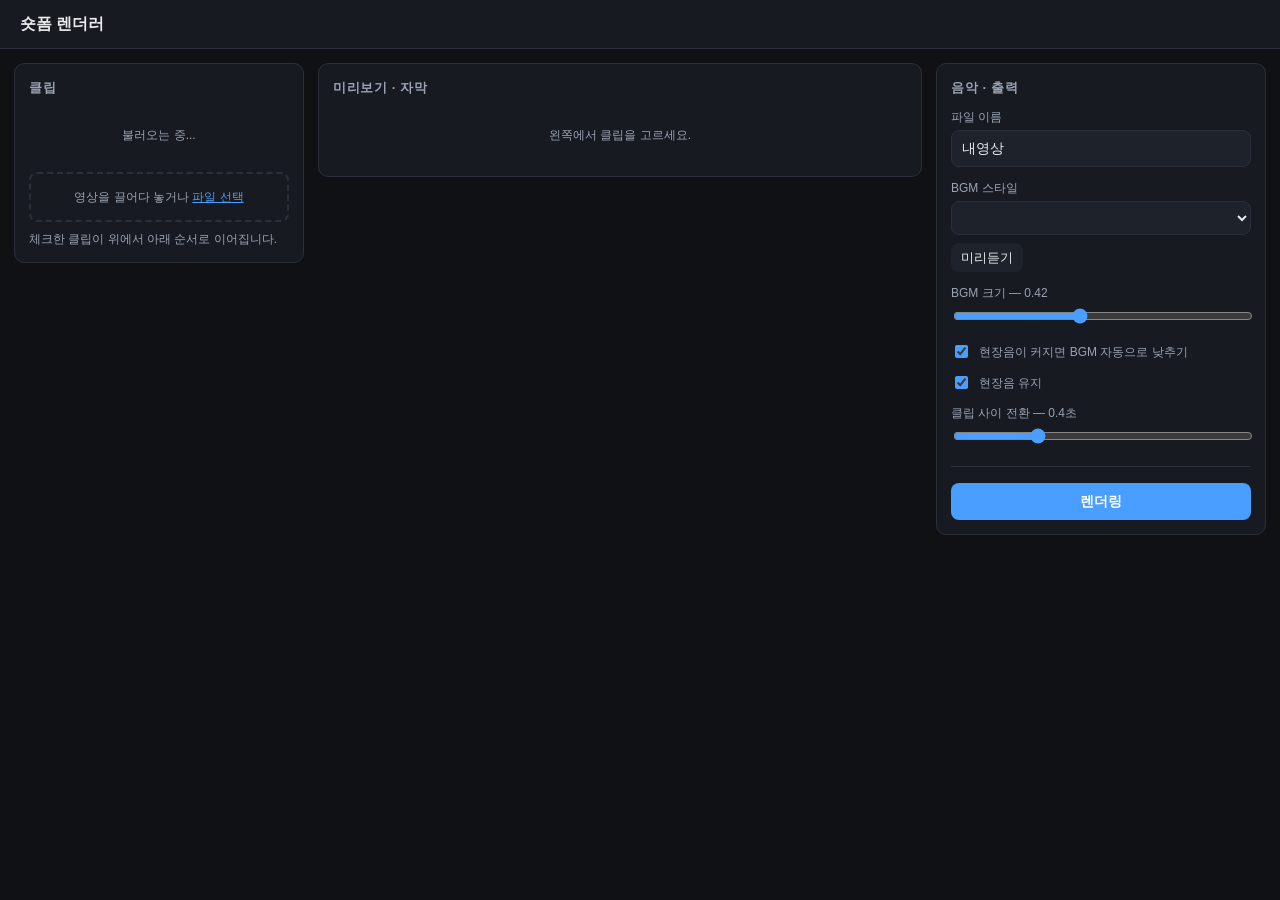
==== shorts/static/index.html @ 7fba800d "대시보드 UI와 구간 자르기 추가 설정 파일을 손으로 쓰지 않고 브라우저에서 작업할 수 있게 한다.  - app.py: Flask 기반 로컬 대시보드. 클립 드래그 업로드, 순서 " ====
<!doctype html>
<html lang="ko">
<head>
<meta charset="utf-8">
<meta name="viewport" content="width=device-width, initial-scale=1">
<title>숏폼 렌더러</title>
<link rel="icon" href="data:,">
<link rel="stylesheet" href="style.css">
</head>
<body>

<header>
  <h1>숏폼 렌더러</h1>
  <div class="grow"></div>
  <div class="env" id="env"></div>
</header>

<div class="wrap">

  <!-- 왼쪽: 클립 -->
  <div class="panel">
    <h2>클립</h2>
    <div id="clips"><div class="empty">불러오는 중...</div></div>
    <div class="drop" id="drop">
      영상을 끌어다 놓거나 <a href="#" id="pick">파일 선택</a>
      <input type="file" id="file" multiple accept="video/*" hidden>
    </div>
    <div class="hint">체크한 클립이 위에서 아래 순서로 이어집니다.</div>
  </div>

  <!-- 가운데: 미리보기 + 자막 -->
  <div class="panel">
    <h2>미리보기 · 자막</h2>
    <div id="noclip" class="empty">왼쪽에서 클립을 고르세요.</div>

    <div id="editor" hidden>
      <div class="stage" id="stage">
        <video id="vid" playsinline preload="metadata"></video>
        <div class="cap-layer" id="capLayer"></div>
      </div>

      <div class="tl">
        <input type="range" id="seek" min="0" max="100" step="0.01" value="0">
        <div class="row" style="justify-content:space-between">
          <button class="sm" id="play">재생</button>
          <span class="time" id="tnow">0.00 / 0.00 초</span>
        </div>
      </div>

      <div class="field">
        <label>구간 자르기 — 이 범위만 사용합니다 (얼굴 나온 부분 빼기 등)</label>
        <div class="row">
          <input type="number" id="trimA" step="0.05" min="0" placeholder="시작">
          <input type="number" id="trimB" step="0.05" min="0" placeholder="끝">
          <button class="sm" id="trimNow">현재 위치</button>
          <button class="sm" id="trimClear">해제</button>
        </div>
      </div>

      <div class="row" style="margin-top:14px">
        <strong style="flex:1">자막</strong>
        <button class="sm" id="addCap">+ 현재 위치에 추가</button>
      </div>
      <div id="caps"></div>
    </div>
  </div>

  <!-- 오른쪽: 음악 + 렌더 -->
  <div class="panel">
    <h2>음악 · 출력</h2>

    <div class="field">
      <label>파일 이름</label>
      <input id="outName" value="내영상" spellcheck="false">
    </div>

    <div class="field">
      <label>BGM 스타일</label>
      <select id="style"></select>
      <div class="hint" id="styleDesc"></div>
      <div class="row" style="margin-top:8px">
        <button class="sm" id="prevBgm">미리듣기</button>
        <audio id="bgmAudio" hidden></audio>
      </div>
    </div>

    <div class="field">
      <label>BGM 크기 — <span id="volLabel">0.42</span></label>
      <input type="range" id="vol" min="0" max="1" step="0.01" value="0.42">
    </div>

    <div class="field row">
      <input type="checkbox" id="duck" checked style="width:auto;accent-color:var(--accent)">
      <label for="duck" style="margin:0">현장음이 커지면 BGM 자동으로 낮추기</label>
    </div>

    <div class="field row">
      <input type="checkbox" id="keepOrig" checked style="width:auto;accent-color:var(--accent)">
      <label for="keepOrig" style="margin:0">현장음 유지</label>
    </div>

    <div class="field">
      <label>클립 사이 전환 — <span id="trLabel">0.4</span>초</label>
      <input type="range" id="transition" min="0.1" max="1.2" step="0.05" value="0.4">
    </div>

    <hr style="border:none;border-top:1px solid var(--line);margin:16px 0">

    <div id="msg"></div>
    <button class="primary" id="render" style="width:100%">렌더링</button>
    <div class="bar" id="bar" hidden><i></i></div>
    <div class="log" id="log" hidden></div>
    <div id="result" hidden style="margin-top:12px">
      <video id="outVid" controls playsinline style="width:100%;border-radius:8px;background:#000"></video>
      <div class="row" style="margin-top:8px">
        <button class="sm" id="reveal" style="flex:1">폴더 열기</button>
      </div>
      <div class="hint" id="outList"></div>
    </div>
  </div>

</div>

<script src="app.js"></script>
</body>
</html>
---- shorts/static/style.css ----
:root {
  --bg: #0f1115; --panel: #171a21; --panel2: #1e222b; --line: #2a2f3a;
  --text: #e8eaed; --dim: #9aa3b2; --accent: #4a9eff; --accent2: #2d7fd6;
  --ok: #3ecf8e; --warn: #f5a524; --err: # f5565c; --err: #f5565c;
  --radius: 10px;
}
* { box-sizing: border-box; }
body { margin: 0; background: var(--bg); color: var(--text);
  font: 14px/1.5 -apple-system, "Apple SD Gothic Neo", "Malgun Gothic", "Noto Sans KR", sans-serif; }
button { font: inherit; cursor: pointer; border: none; border-radius: 8px;
  background: var(--panel2); color: var(--text); padding: 8px 14px; }
button:hover:not(:disabled) { background: #2a303c; }
button:disabled { opacity: .45; cursor: not-allowed; }
button.primary { background: var(--accent); color: #fff; font-weight: 600; }
button.primary:hover:not(:disabled) { background: var(--accent2); }
button.sm { padding: 5px 10px; font-size: 13px; }
input, select, textarea { font: inherit; background: var(--panel2); color: var(--text);
  border: 1px solid var(--line); border-radius: 8px; padding: 7px 10px; width: 100%; }
input:focus, select:focus, textarea:focus { outline: 2px solid var(--accent); border-color: transparent; }
input[type=range] { padding: 0; border: none; background: none; accent-color: var(--accent); }
label { color: var(--dim); font-size: 12px; display: block; margin-bottom: 4px; }
a { color: var(--accent); }

header { display: flex; align-items: center; gap: 14px; padding: 12px 20px;
  border-bottom: 1px solid var(--line); background: var(--panel); position: sticky; top: 0; z-index: 20; }
header h1 { font-size: 16px; margin: 0; font-weight: 700; }
header .grow { flex: 1; }
.env { font-size: 12px; color: var(--dim); display: flex; gap: 12px; }
.env .bad { color: var(--err); }
.env .good { color: var(--ok); }

.wrap { display: grid; grid-template-columns: 290px 1fr 330px; gap: 14px; padding: 14px;
  align-items: start; }
.panel { background: var(--panel); border: 1px solid var(--line); border-radius: var(--radius);
  padding: 14px; }
.panel h2 { font-size: 13px; margin: 0 0 10px; color: var(--dim); font-weight: 600;
  text-transform: uppercase; letter-spacing: .05em; }
.row { display: flex; gap: 8px; align-items: center; }
.row button { flex: none; white-space: nowrap; }
.row + .row { margin-top: 10px; }
.field + .field { margin-top: 12px; }

/* 클립 목록 */
.clip { display: flex; gap: 10px; padding: 8px; border-radius: 8px; cursor: pointer;
  border: 1px solid transparent; align-items: center; }
.clip:hover { background: var(--panel2); }
.clip.active { border-color: var(--accent); background: #1b2330; }
.clip img { width: 44px; height: 78px; object-fit: cover; border-radius: 5px; background: #000; flex: none; }
.clip .meta { min-width: 0; flex: 1; }
.clip .nm { font-size: 12px; white-space: nowrap; overflow: hidden; text-overflow: ellipsis; }
.clip .sub { font-size: 11px; color: var(--dim); white-space: nowrap;
  overflow: hidden; text-overflow: ellipsis; }
.clip input[type=checkbox] { width: auto; flex: none; accent-color: var(--accent); }
.order { display: flex; flex-direction: column; gap: 2px; }
.order button { padding: 0 5px; font-size: 11px; line-height: 1.4; background: none; color: var(--dim); }
.order button:hover { color: var(--text); }

.drop { border: 2px dashed var(--line); border-radius: 8px; padding: 14px; text-align: center;
  color: var(--dim); font-size: 12px; margin-top: 10px; }
.drop.over { border-color: var(--accent); color: var(--accent); }

/* 미리보기 */
.stage { position: relative; background: #000; border-radius: 8px; overflow: hidden;
  margin: 0 auto; max-width: 340px; aspect-ratio: 9 / 16; }
.stage video { display: block; width: 100%; height: 100%; object-fit: contain; }
.loading { position: absolute; inset: 0; display: flex; align-items: center;
  justify-content: center; color: #dfe3e8; font-size: 13px;
  background: rgba(0,0,0,.55); text-align: center; padding: 0 16px; }
.cap-layer { position: absolute; inset: 0; pointer-events: none; }
.cap-prev { position: absolute; left: 0; right: 0; text-align: center; color: #fff;
  font-weight: 700; padding: 0 6px; line-height: 1.25;
  text-shadow: 0 0 3px #000, 0 0 3px #000, 1px 1px 2px #000, -1px -1px 2px #000; }
.tl { margin-top: 10px; }
.time { font-variant-numeric: tabular-nums; color: var(--dim); font-size: 12px; }

/* 자막 */
.cap { background: var(--panel2); border: 1px solid var(--line); border-radius: 8px;
  padding: 10px; margin-bottom: 8px; }
.cap .top { display: flex; gap: 6px; align-items: center; margin-bottom: 8px; }
.cap .top input { flex: 1; }
.cap .times { display: grid; grid-template-columns: 1fr 1fr auto; gap: 6px; align-items: end; }
.cap .adv { display: grid; grid-template-columns: 1fr 1fr; gap: 8px; margin-top: 8px; }
.del { background: none; color: var(--dim); padding: 4px 8px; }
.del:hover { background: #3a2226; color: var(--err); }

/* 로그 */
.log { background: #0b0d11; border: 1px solid var(--line); border-radius: 8px; padding: 10px;
  font-family: ui-monospace, Menlo, Consolas, monospace; font-size: 12px; color: var(--dim);
  height: 150px; overflow: auto; white-space: pre-wrap; }
.bar { height: 4px; background: var(--panel2); border-radius: 2px; overflow: hidden; margin: 8px 0; }
.bar i { display: block; height: 100%; width: 30%; background: var(--accent);
  animation: slide 1.1s ease-in-out infinite; }
@keyframes slide { 0% { margin-left: -30%; } 100% { margin-left: 100%; } }
.hint { font-size: 12px; color: var(--dim); margin-top: 8px; }
.banner { padding: 9px 12px; border-radius: 8px; font-size: 13px; margin-bottom: 12px; }
.banner.err { background: #3a2226; color: #ffb4b8; }
.banner.ok { background: #15321f; color: #9ff0c5; }
.empty { color: var(--dim); font-size: 12px; text-align: center; padding: 18px 0; }

@media (max-width: 1100px) {
  .wrap { grid-template-columns: 1fr; }
  .stage { max-width: 280px; }
}
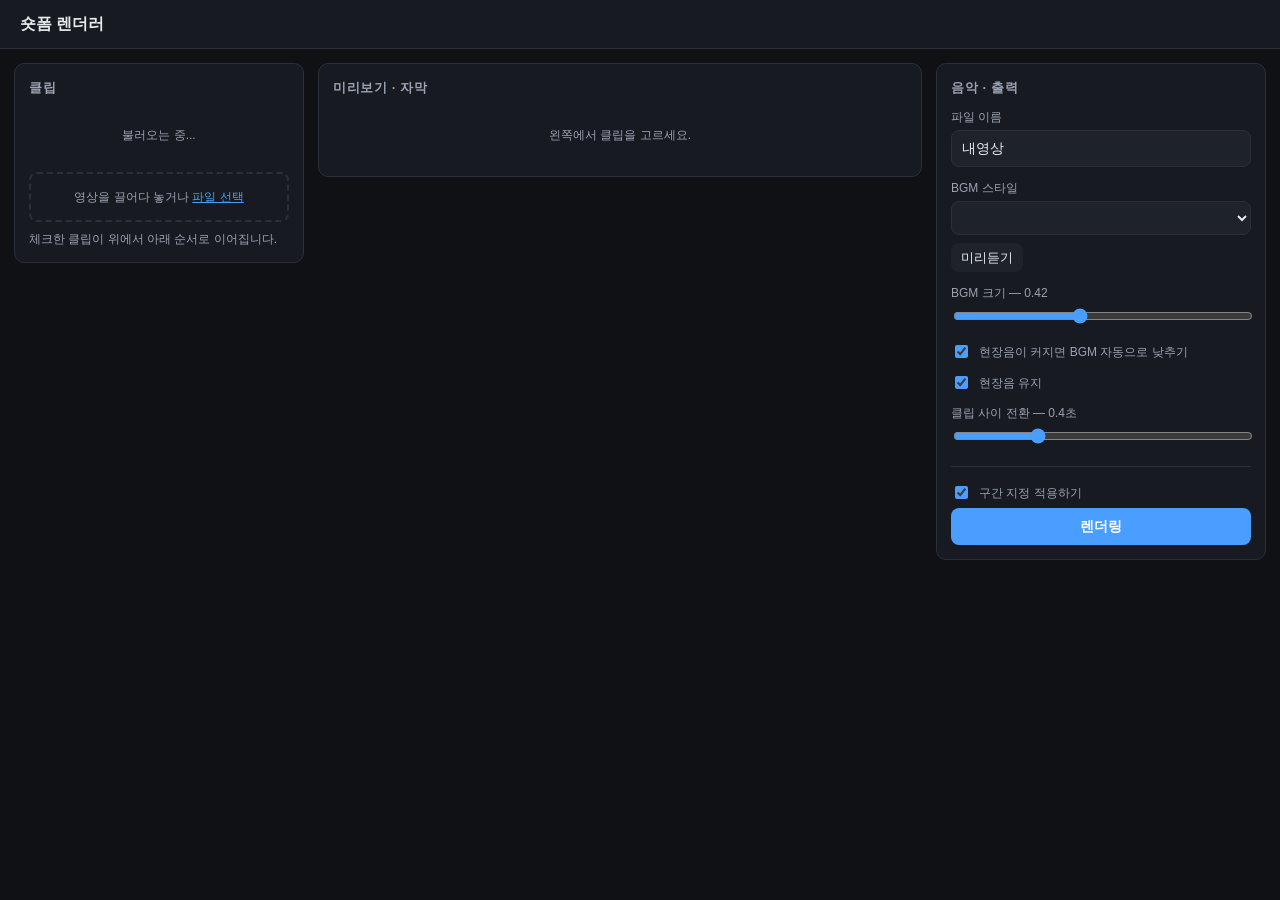
==== commit 7787b109: "Pretendard 폰트 지원과 구간 제외 토글 추가 폰트: - 프로젝트 fonts/ 폴더에 넣은 폰트를 설치 없이 쓴다. 파일이 여러 개면   ExtraBold → Bold → " ====
--- a/shorts/static/index.html
+++ b/shorts/static/index.html
@@ -48,12 +48,16 @@
       </div>
 
       <div class="field">
-        <label>구간 자르기 — 이 범위만 사용합니다 (얼굴 나온 부분 빼기 등)</label>
+        <label>구간 지정 — 얼굴 나온 부분을 빼거나, 쓸 구간만 남길 때</label>
         <div class="row">
           <input type="number" id="trimA" step="0.05" min="0" placeholder="시작">
           <input type="number" id="trimB" step="0.05" min="0" placeholder="끝">
           <button class="sm" id="trimNow">현재 위치</button>
-          <button class="sm" id="trimClear">해제</button>
+          <button class="sm" id="trimClear">지우기</button>
+        </div>
+        <div class="row" style="margin-top:8px">
+          <input type="checkbox" id="trimOn" style="width:auto;accent-color:var(--accent)">
+          <label for="trimOn" style="margin:0" id="trimOnLabel">이 구간만 사용</label>
         </div>
       </div>
 
@@ -106,6 +110,12 @@
 
     <hr style="border:none;border-top:1px solid var(--line);margin:16px 0">
 
+    <div class="field row">
+      <input type="checkbox" id="trimAll" checked style="width:auto;accent-color:var(--accent)">
+      <label for="trimAll" style="margin:0">구간 지정 적용하기</label>
+    </div>
+    <div class="hint" id="trimSummary" style="margin-top:-6px;margin-bottom:12px"></div>
+
     <div id="msg"></div>
     <button class="primary" id="render" style="width:100%">렌더링</button>
     <div class="bar" id="bar" hidden><i></i></div>
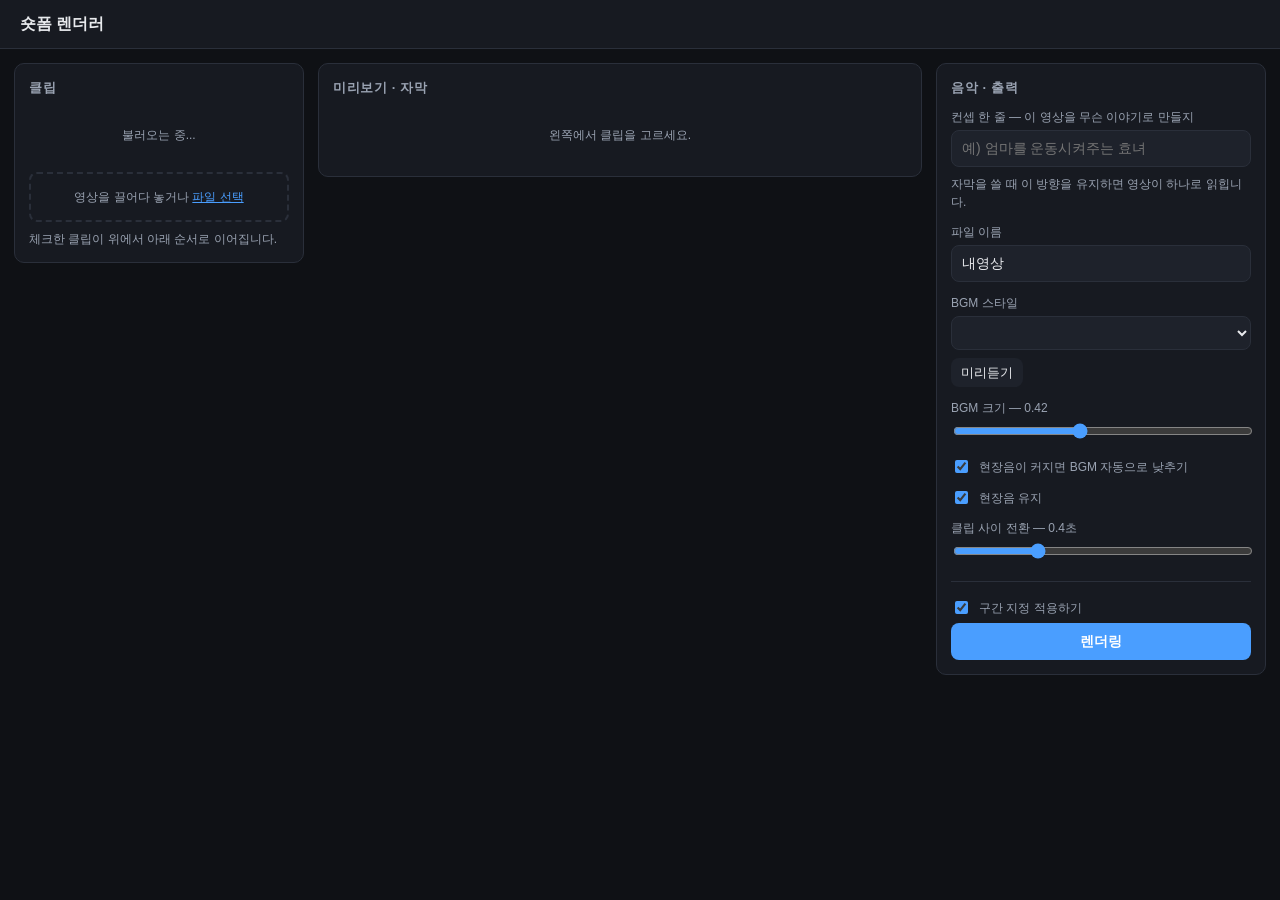
==== commit 690007aa: "대시보드에 컨셉 칸과 자막 요청문 복사 추가 컨셉 한 줄이 결과를 가른다는 점을 도구가 거들도록 했다.  - 컨셉 입력 칸을 오른쪽 패널 맨 위에 두고, 자막 영역에도 되짚어 보여" ====
--- a/shorts/static/index.html
+++ b/shorts/static/index.html
@@ -63,15 +63,37 @@
 
       <div class="row" style="margin-top:14px">
         <strong style="flex:1">자막</strong>
+        <button class="sm" id="showRules">쓰는 법</button>
         <button class="sm" id="addCap">+ 현재 위치에 추가</button>
       </div>
+      <div id="conceptEcho" class="hint" hidden></div>
+      <div id="rules" class="rules" hidden>
+        <ul>
+          <li><b>10자 안팎으로</b> 짧게. 3~4초 안에 읽혀야 합니다</li>
+          <li><b>설명하지 말고 관점을</b> — "미끄럼틀 성공" 보다 "여기 갔다 저기 갔다"</li>
+          <li><b>아이 반말과 엄마 존댓말을 번갈아</b> — "엄마 운동 부족이야" / "잠시도 가만히 못 있어요"</li>
+          <li><b>일상을 다른 틀에</b> — 놀이터를 출근으로, 반복을 PT로</li>
+          <li><b>어울리지 않는 격식체</b>로 웃기기 — "시소는 아직 연구 중입니다"</li>
+          <li><b>이야기 하나가 클립을 관통</b>하게</li>
+        </ul>
+      </div>
       <div id="caps"></div>
+      <div class="row" style="margin-top:10px">
+        <button class="sm" id="copyAsk">자막을 Claude 에게 부탁할 요청문 복사</button>
+      </div>
+      <textarea id="askBox" class="askbox" hidden readonly rows="8"></textarea>
     </div>
   </div>
 
   <!-- 오른쪽: 음악 + 렌더 -->
   <div class="panel">
     <h2>음악 · 출력</h2>
+
+    <div class="field">
+      <label>컨셉 한 줄 — 이 영상을 무슨 이야기로 만들지</label>
+      <input id="concept" placeholder="예) 엄마를 운동시켜주는 효녀">
+      <div class="hint">자막을 쓸 때 이 방향을 유지하면 영상이 하나로 읽힙니다.</div>
+    </div>
 
     <div class="field">
       <label>파일 이름</label>
--- a/shorts/static/style.css
+++ b/shorts/static/style.css
@@ -96,8 +96,32 @@
 .banner.err { background: #3a2226; color: #ffb4b8; }
 .banner.ok { background: #15321f; color: #9ff0c5; }
 .empty { color: var(--dim); font-size: 12px; text-align: center; padding: 18px 0; }
+.rules { background: var(--panel2); border: 1px solid var(--line); border-radius: 8px;
+  padding: 10px 14px; margin: 8px 0; font-size: 12px; color: var(--dim); }
+.rules ul { margin: 0; padding-left: 16px; }
+.rules li { margin: 4px 0; }
+.rules b { color: var(--text); font-weight: 600; }
+.askbox { margin-top: 8px; font-family: ui-monospace, Menlo, Consolas, monospace;
+  font-size: 12px; line-height: 1.5; resize: vertical; }
+#conceptEcho { margin: 6px 0 2px; }
 
 @media (max-width: 1100px) {
   .wrap { grid-template-columns: 1fr; }
-  .stage { max-width: 280px; }
+  .stage { max-width: 300px; }
 }
+
+/* 폰 화면 */
+@media (max-width: 700px) {
+  header { padding: 10px 14px; gap: 10px; }
+  header h1 { font-size: 15px; white-space: nowrap; }
+  .env { font-size: 11px; gap: 10px; }
+  .env .path { display: none; }        /* 긴 폴더 경로는 폰에서 숨김 */
+  .wrap { padding: 10px; gap: 10px; }
+  .panel { padding: 12px; }
+  .stage { max-width: 100%; }          /* 자막 위치를 크게 보며 맞추도록 */
+  .cap .times { grid-template-columns: 1fr 1fr; }
+  .cap .times button { grid-column: 1 / -1; }
+  button { padding: 10px 14px; }       /* 손가락으로 누르기 쉽게 */
+  button.sm { padding: 8px 12px; }
+  input[type=range] { height: 28px; }
+}
